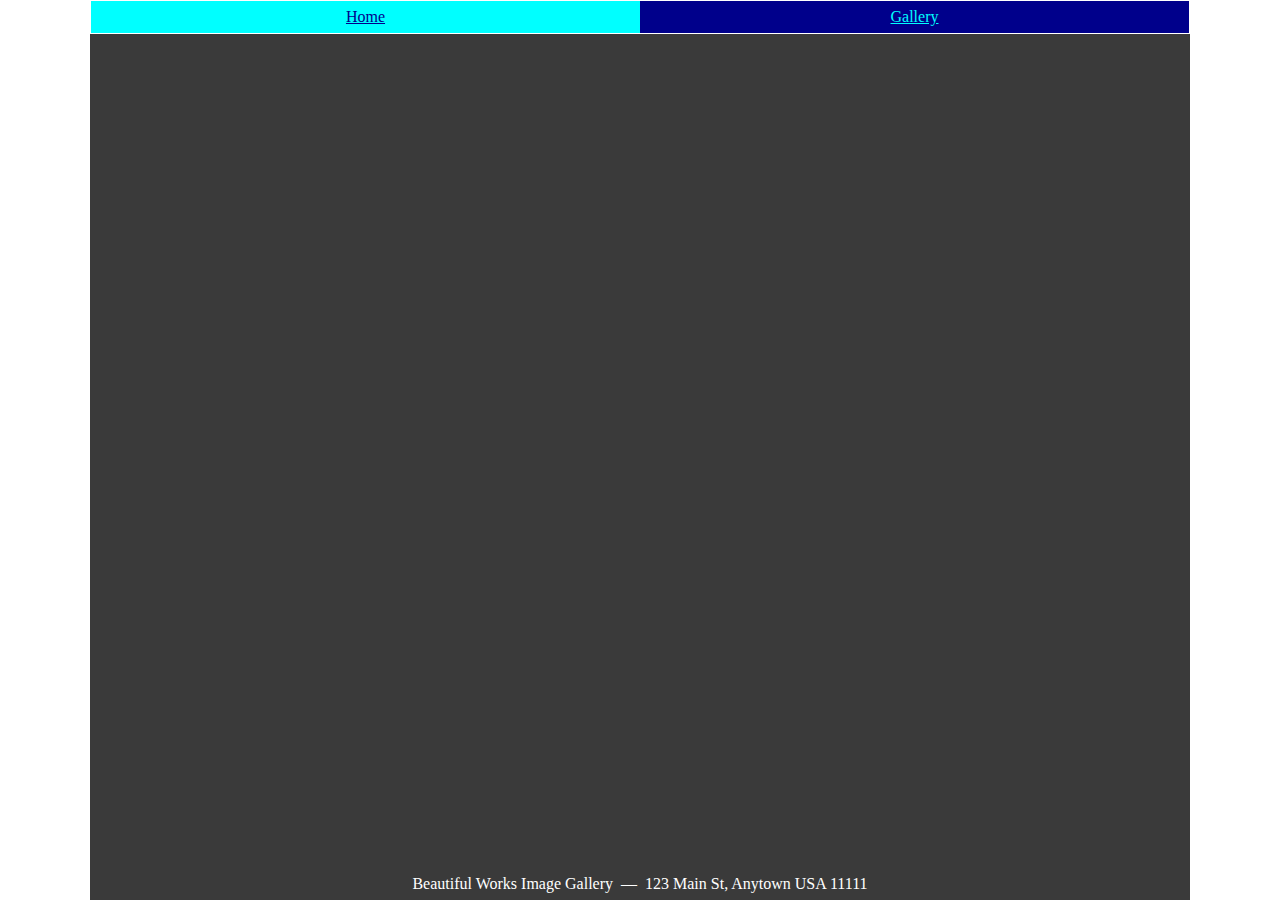
==== src/index.html @ 8772d746 "Getting things aligned part 1" ====
<!DOCTYPE html>
<html lang="en">
    <head>
        <meta charset="UTF-8">
        <meta http-equiv="X-UA-Compatible" content="IE=edge">
        <meta name="viewport" content="width=device-width, initial-scale=1.0">
        <link rel="stylesheet" href="styles/reset.css">
        <link rel="stylesheet" href="styles/home.css">
        <title>Home</title>
    </head>
    <body>
        <header>
            <nav class="horizontal">
                <ul>
                    <li><a href="index.html">Home</a></li>
                    <li><a href="gallery.html">Gallery</a></li>
                </ul>
            </nav>
        </header>

        <div id="layer_container">
            <section id="top" class="layer">
            </section>
            <section id="middle" class="layer">
            </section>
            <section id="bottom" class="layer">
            </section>
        </div>

        <footer>
            Beautiful Works Image Gallery &nbsp;&mdash;&nbsp; 123 Main St, Anytown USA 11111
        </footer>
    </body>
</html>
---- src/styles/home.css ----
@charset "utf-8";

/* Header styles */
.horizontal > ul > li:first-child {
    background-color: cyan;
}

.horizontal > ul > li:first-child > a {
    color: darkblue;
}

/* Layer styles */
#layer_container {
    clear: both;
}

.layer {
    width: 100%;
}
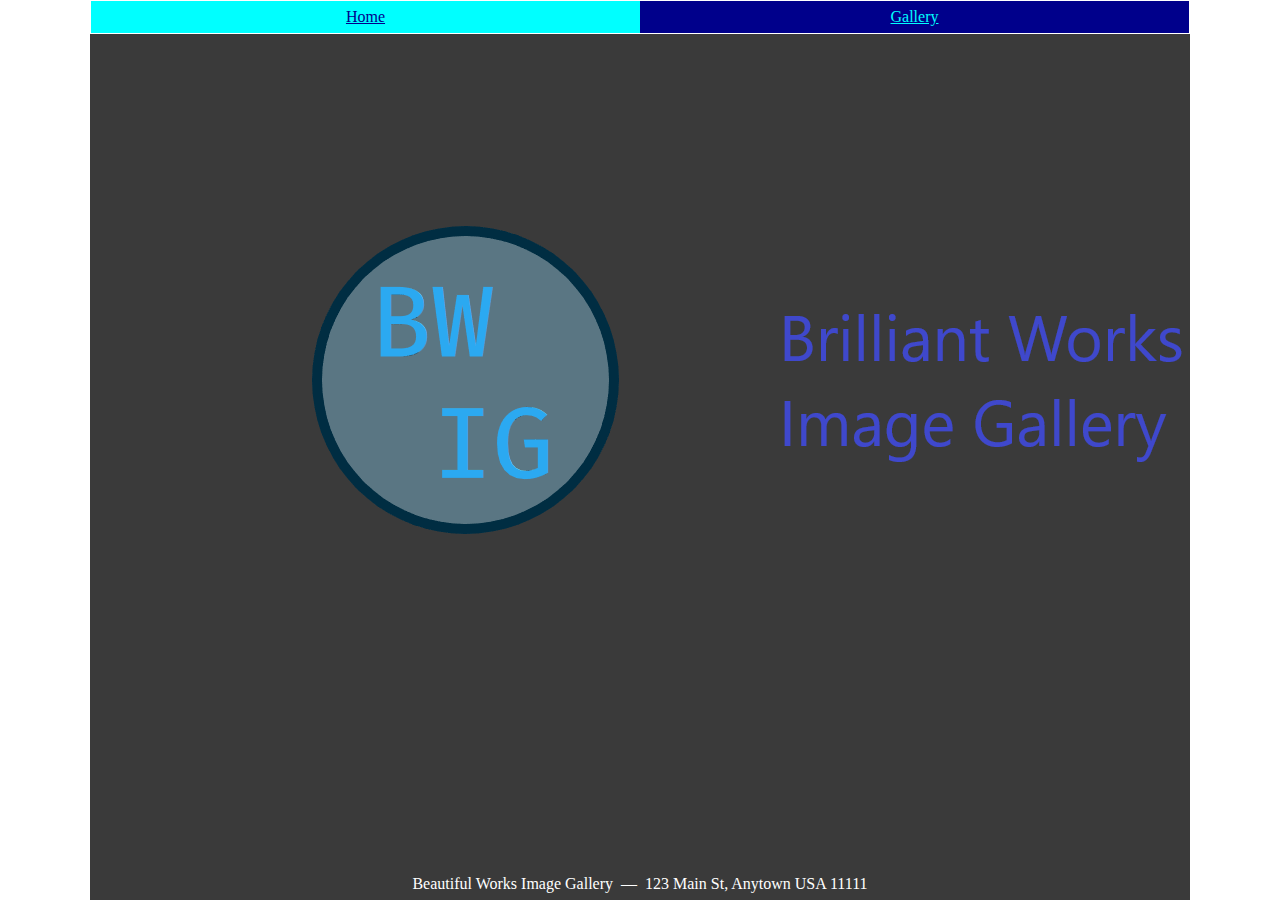
==== commit 1da50532: "Add logo" ====
--- a/src/index.html
+++ b/src/index.html
@@ -20,10 +20,13 @@
 
         <div id="layer_container">
             <section id="top" class="layer">
+                <img id="logo" src="images/logo.png" alt="Brilliant Works Image Gallery">
             </section>
             <section id="middle" class="layer">
+
             </section>
             <section id="bottom" class="layer">
+
             </section>
         </div>
 
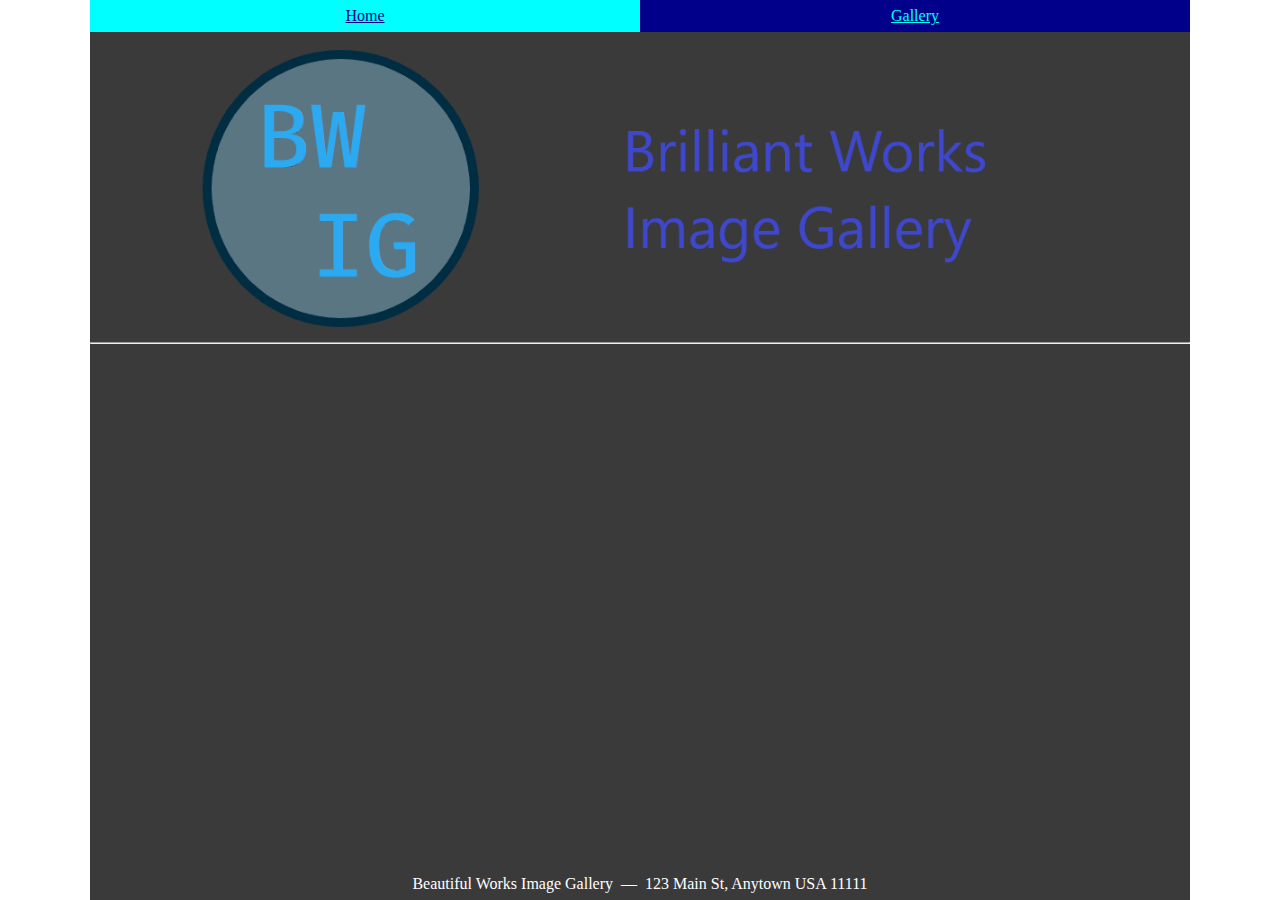
==== commit 953e8f20: "Logo repositioning" ====
--- a/src/index.html
+++ b/src/index.html
@@ -22,6 +22,7 @@
             <section id="top" class="layer">
                 <img id="logo" src="images/logo.png" alt="Brilliant Works Image Gallery">
             </section>
+            <hr>
             <section id="middle" class="layer">
 
             </section>
--- a/src/styles/home.css
+++ b/src/styles/home.css
@@ -12,8 +12,27 @@
 /* Layer styles */
 #layer_container {
     clear: both;
+    position: relative;
 }
 
 .layer {
     width: 100%;
+}
+
+/* Top and Logo styles */
+#top {
+    position: relative;
+    height: 300px;
+}
+
+#logo {
+    display: block;
+    position: absolute;
+    top: 50%;
+    left: 50%;
+    transform: translate(-50%, -50%) scale(0.9);
+}
+
+#logo::before {
+    
 }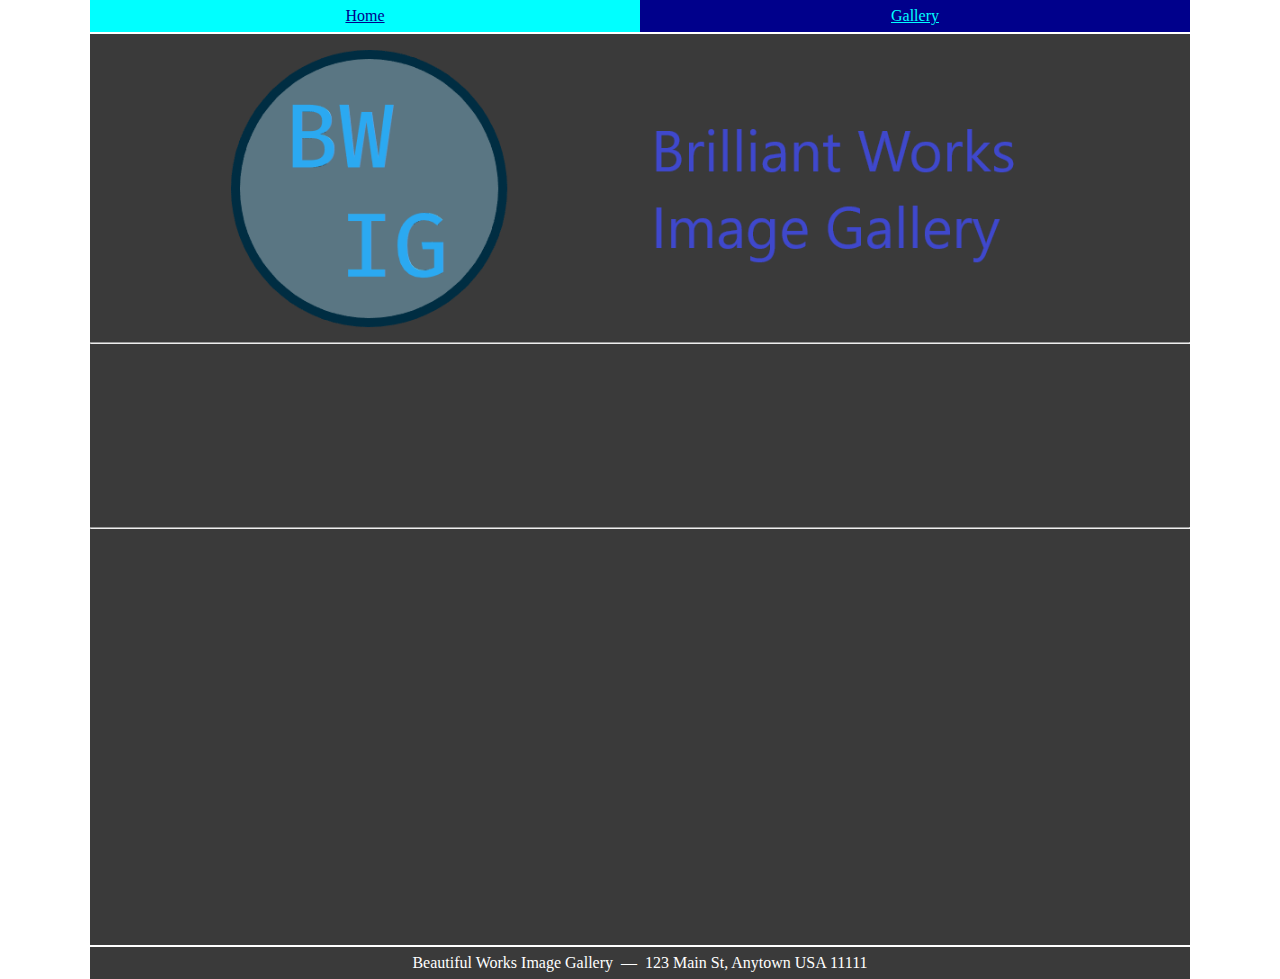
==== commit c568be5b: "Add Video" ====
--- a/src/index.html
+++ b/src/index.html
@@ -24,8 +24,13 @@
             </section>
             <hr>
             <section id="middle" class="layer">
-
+                <iframe
+                src="https://www.youtube.com/watch?v=ScMzIvxBSi4" frameborder="0">
+                </iframe>
+                <h4></h4>
+                <p></p>
             </section>
+            <hr>
             <section id="bottom" class="layer">
 
             </section>
--- a/src/styles/home.css
+++ b/src/styles/home.css
@@ -23,6 +23,7 @@
 #top {
     position: relative;
     height: 300px;
+    overflow: hidden;
 }
 
 #logo {
@@ -30,9 +31,5 @@
     position: absolute;
     top: 50%;
     left: 50%;
-    transform: translate(-50%, -50%) scale(0.9);
-}
-
-#logo::before {
-    
+    transform: translate(-48%, -50%) scale(0.9);
 }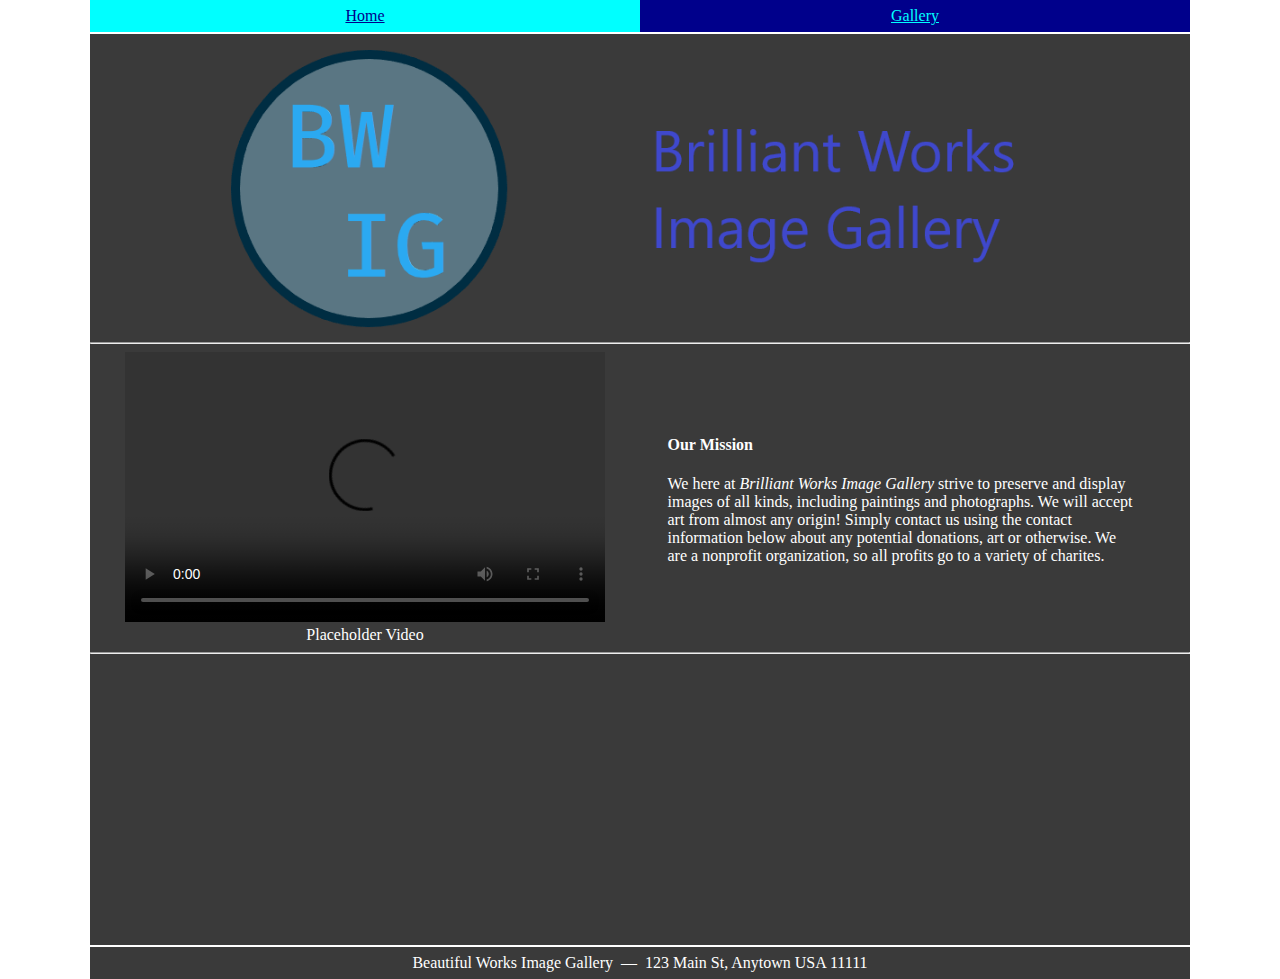
==== commit c9b7c5f0: "Middle Layer Complete" ====
--- a/src/index.html
+++ b/src/index.html
@@ -24,11 +24,23 @@
             </section>
             <hr>
             <section id="middle" class="layer">
-                <iframe
-                src="https://www.youtube.com/watch?v=ScMzIvxBSi4" frameborder="0">
-                </iframe>
-                <h4></h4>
-                <p></p>
+                <figure id="middle_video">
+                    <video width="480" height="270" controls autoplay alt="Placeholder video">
+                        <source src="videos/Placeholder.mp4" type="video/mp4">
+                    </video>
+                    <figcaption style="text-align: center">Placeholder Video</figcaption>
+                </figure>
+                <article id="middle_text">
+                    <h4>Our Mission</h4>
+                    <p>
+                        We here at <em>Brilliant Works Image Gallery</em> strive to preserve
+                        and display images of all kinds, including paintings and photographs.
+                        We will accept art from almost any origin! Simply contact us using
+                        the contact information below about any potential donations, art or
+                        otherwise. We are a nonprofit organization, so all profits go to a
+                        variety of charites.
+                    </p>
+                </article>
             </section>
             <hr>
             <section id="bottom" class="layer">
--- a/src/styles/home.css
+++ b/src/styles/home.css
@@ -32,4 +32,26 @@
     top: 50%;
     left: 50%;
     transform: translate(-48%, -50%) scale(0.9);
-}+}
+
+/* Middle styles */
+#middle {
+    display: grid;
+    grid-template-columns: repeat(2, 1fr);
+}
+
+#middle_video {
+    margin: 0px auto;
+}
+
+#middle_text {
+    margin: auto 0;
+}
+
+#middle_text h4,
+#middle_text p {
+    width: 85%;
+    margin-left: 5%;
+    margin-right: auto;
+    vertical-align: middle;
+}
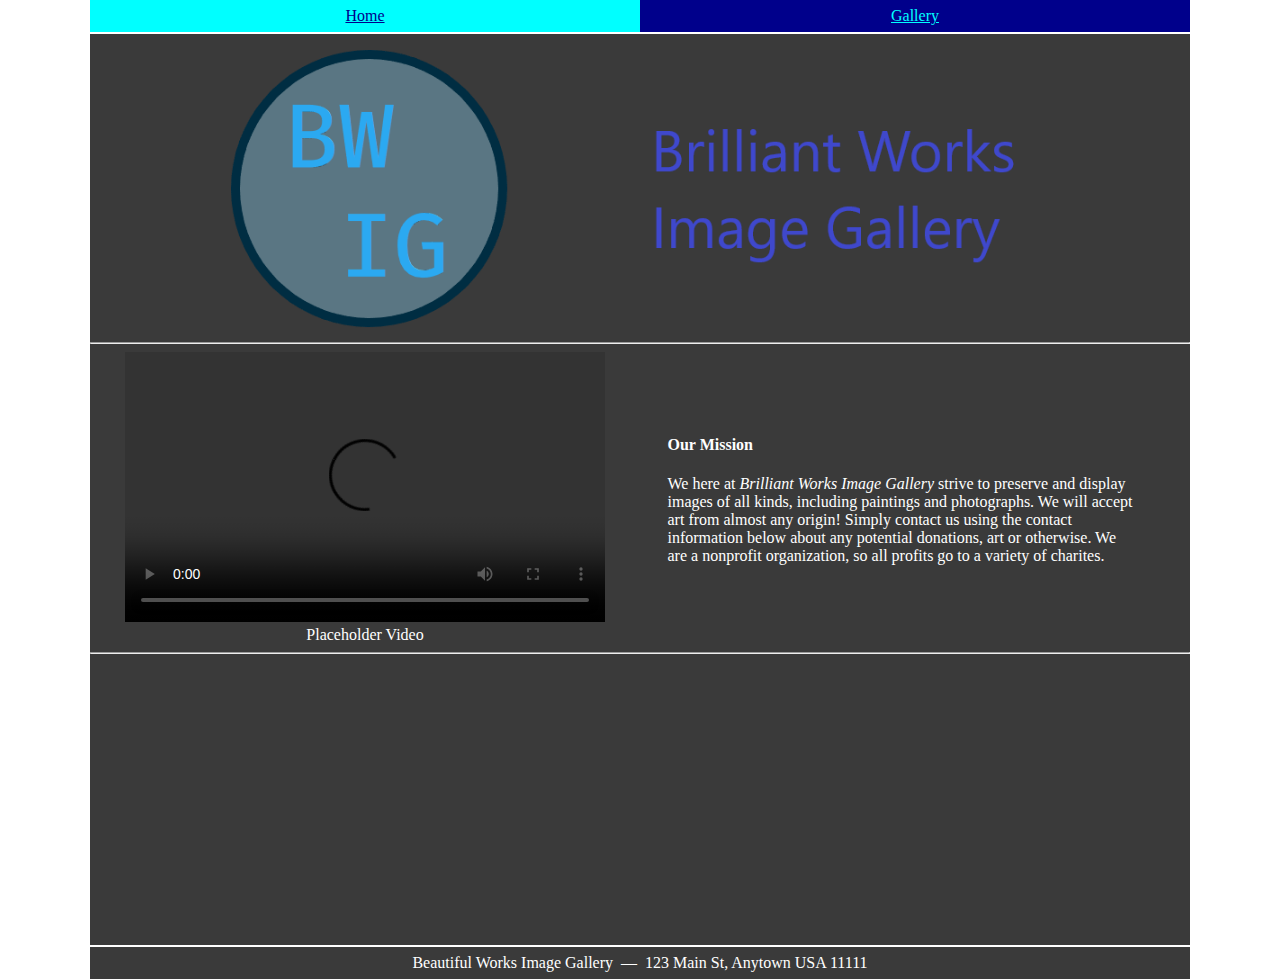
==== commit 4677a6da: "Remove Border-Related Syle Rules For Header" ====
--- a/src/index.html
+++ b/src/index.html
@@ -28,7 +28,9 @@
                     <video width="480" height="270" controls autoplay alt="Placeholder video">
                         <source src="videos/Placeholder.mp4" type="video/mp4">
                     </video>
-                    <figcaption style="text-align: center">Placeholder Video</figcaption>
+                    <figcaption style="text-align: center">
+                        Placeholder Video
+                    </figcaption>
                 </figure>
                 <article id="middle_text">
                     <h4>Our Mission</h4>
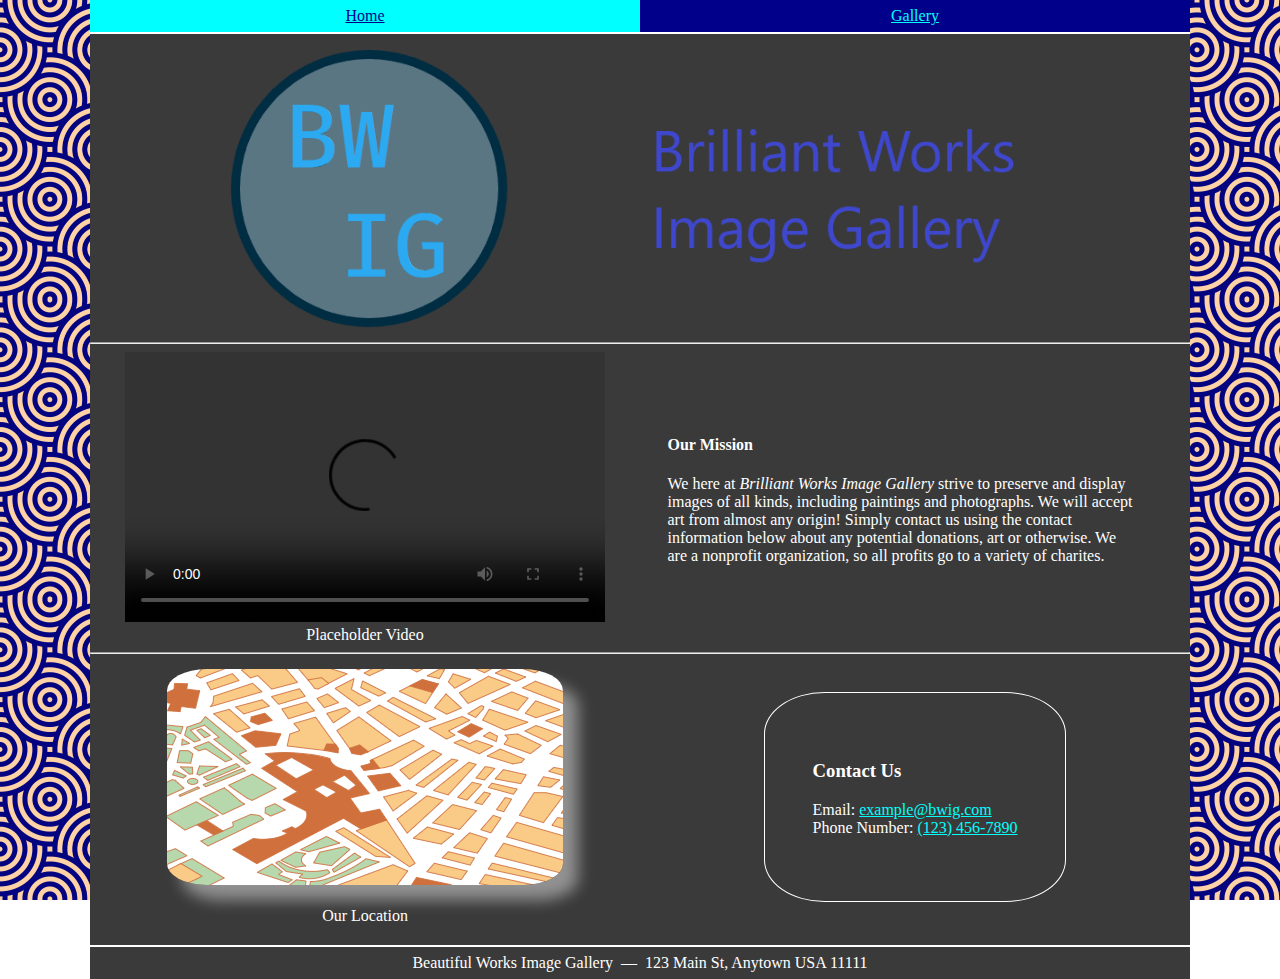
==== commit 727dd8d7: "Home Page Complete" ====
--- a/src/index.html
+++ b/src/index.html
@@ -25,10 +25,10 @@
             <hr>
             <section id="middle" class="layer">
                 <figure id="middle_video">
-                    <video width="480" height="270" controls autoplay alt="Placeholder video">
+                    <video width="480" height="270" controls alt="Placeholder video">
                         <source src="videos/Placeholder.mp4" type="video/mp4">
                     </video>
-                    <figcaption style="text-align: center">
+                    <figcaption>
                         Placeholder Video
                     </figcaption>
                 </figure>
@@ -46,7 +46,18 @@
             </section>
             <hr>
             <section id="bottom" class="layer">
-
+                <figure id="bottom_map">
+                    <img id="map_img" src="images/map.png" alt="Our Location">
+                    <br><br>
+                    <figcaption>Our Location</figcaption>
+                </figure>
+                <div id="bottom_contact">
+                    <h3>Contact Us</h3>
+                    <p>
+                        Email: <a href="mailto:example@bwig.com">example@bwig.com</a><br>
+                        Phone Number: <a href="tel:+11234567890">(123) 456-7890</a>
+                    </p>
+                </div>
             </section>
         </div>
 
--- a/src/styles/home.css
+++ b/src/styles/home.css
@@ -9,7 +9,7 @@
     color: darkblue;
 }
 
-/* Layer styles */
+/* All Layer styles */
 #layer_container {
     clear: both;
     position: relative;
@@ -19,7 +19,7 @@
     width: 100%;
 }
 
-/* Top and Logo styles */
+/* Top Layer styles */
 #top {
     position: relative;
     height: 300px;
@@ -34,14 +34,14 @@
     transform: translate(-48%, -50%) scale(0.9);
 }
 
-/* Middle styles */
+/* Middle Layer styles */
 #middle {
     display: grid;
     grid-template-columns: repeat(2, 1fr);
 }
 
 #middle_video {
-    margin: 0px auto;
+    margin: 0 auto;
 }
 
 #middle_text {
@@ -53,5 +53,31 @@
     width: 85%;
     margin-left: 5%;
     margin-right: auto;
-    vertical-align: middle;
 }
+
+/* Bottom Layer styles */
+#bottom {
+    display: grid;
+    grid-template-columns: repeat(2, 1fr);
+    position: relative;
+    height: 270px;
+}
+
+#bottom_map {
+    margin: auto auto;
+}
+
+#map_img {
+    border-radius: 10%;
+    box-shadow: rgb(146, 146, 146) 15px 15px 15px;
+}
+
+#bottom_contact {
+    border: 1px solid #FFF;
+    border-radius: 20%;
+    padding: 3rem;
+    margin: auto auto;
+}
+
+/* Figcaption styles */
+figcaption { text-align: center; }
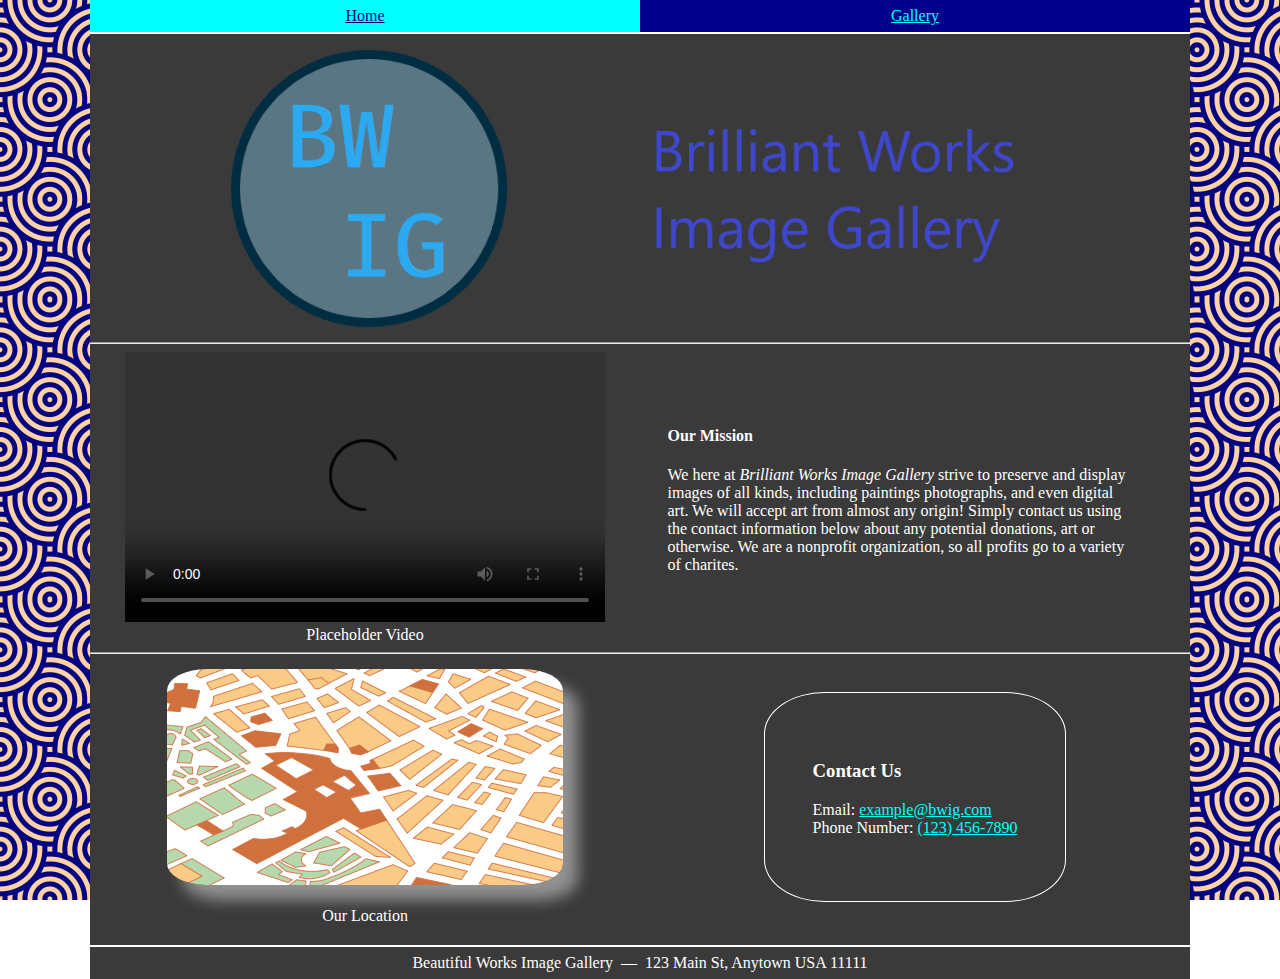
==== commit b6a753d9: "Gallery Page Complete" ====
--- a/src/index.html
+++ b/src/index.html
@@ -36,11 +36,11 @@
                     <h4>Our Mission</h4>
                     <p>
                         We here at <em>Brilliant Works Image Gallery</em> strive to preserve
-                        and display images of all kinds, including paintings and photographs.
-                        We will accept art from almost any origin! Simply contact us using
-                        the contact information below about any potential donations, art or
-                        otherwise. We are a nonprofit organization, so all profits go to a
-                        variety of charites.
+                        and display images of all kinds, including paintings photographs,
+                        and even digital art. We will accept art from almost any origin!
+                        Simply contact us using the contact information below about any
+                        potential donations, art or otherwise. We are a nonprofit organization,
+                        so all profits go to a variety of charites.
                     </p>
                 </article>
             </section>
--- a/src/styles/home.css
+++ b/src/styles/home.css
@@ -64,7 +64,7 @@
 }
 
 #bottom_map {
-    margin: auto auto;
+    margin: auto;
 }
 
 #map_img {
@@ -76,7 +76,7 @@
     border: 1px solid #FFF;
     border-radius: 20%;
     padding: 3rem;
-    margin: auto auto;
+    margin: auto;
 }
 
 /* Figcaption styles */
